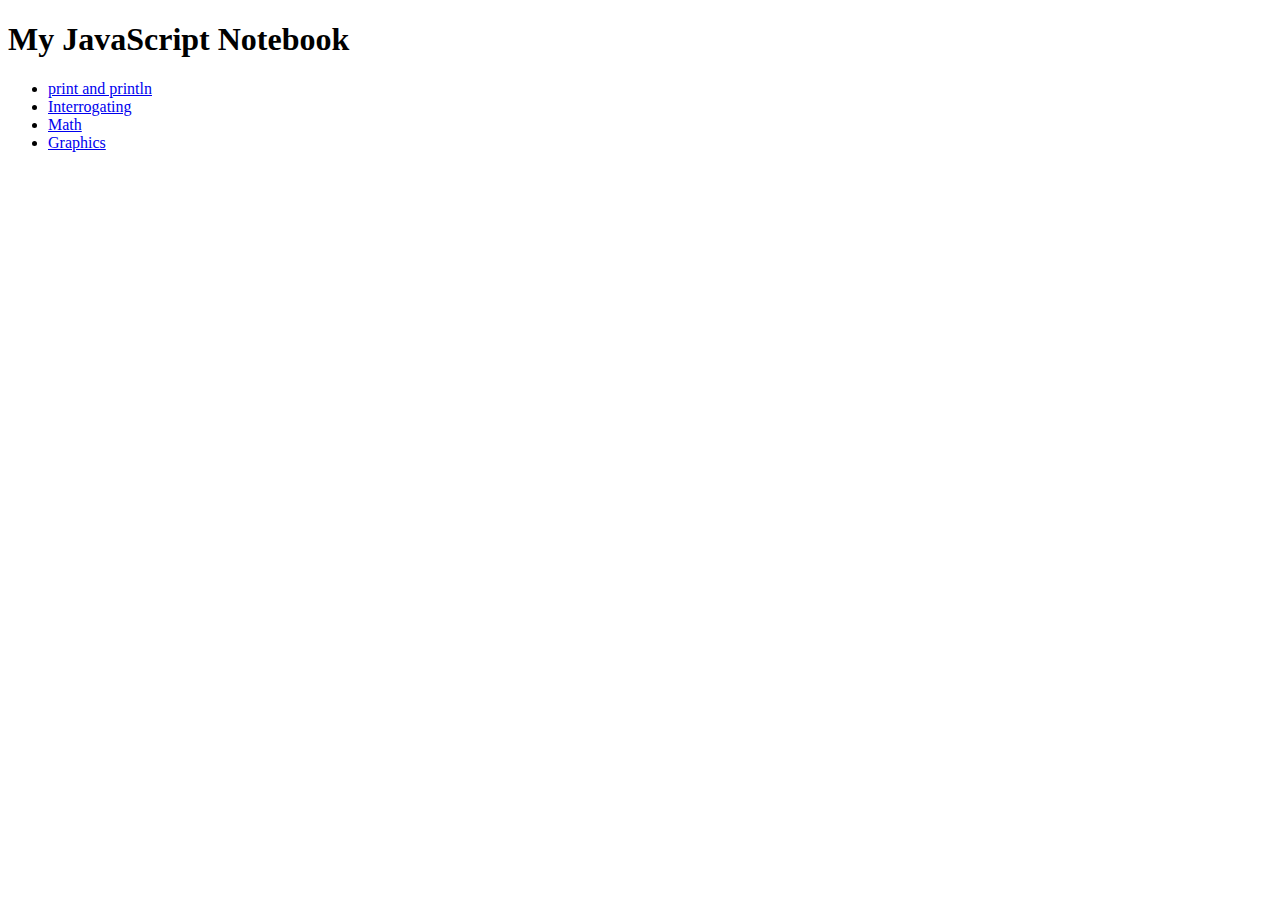
==== JSNotebook/index.html @ e5e2f930 "" ====
<!DOCTYPE html>
<html>
<head>
    <title>My JavaScript Notebook</title>
    <meta charset="UTF-8">
    <meta name="viewport" content="width=device-width, initial-scale=1.0">
    <link href="/jsnotebook/notebook.css" rel="stylesheet" type="text/css"/>
</head>
<body>
    <h1>My JavaScript Notebook</h1>
    <ul>
        <li><a href="print.html">print and println</a></li>
        <li><a href="interrogating.html">Interrogating</a></li>
        <li><a href="mathtriangle.html">Math</a></li>
        <li><a href="graphics.html">Graphics</a></li>
    </ul>
</body>
</html>
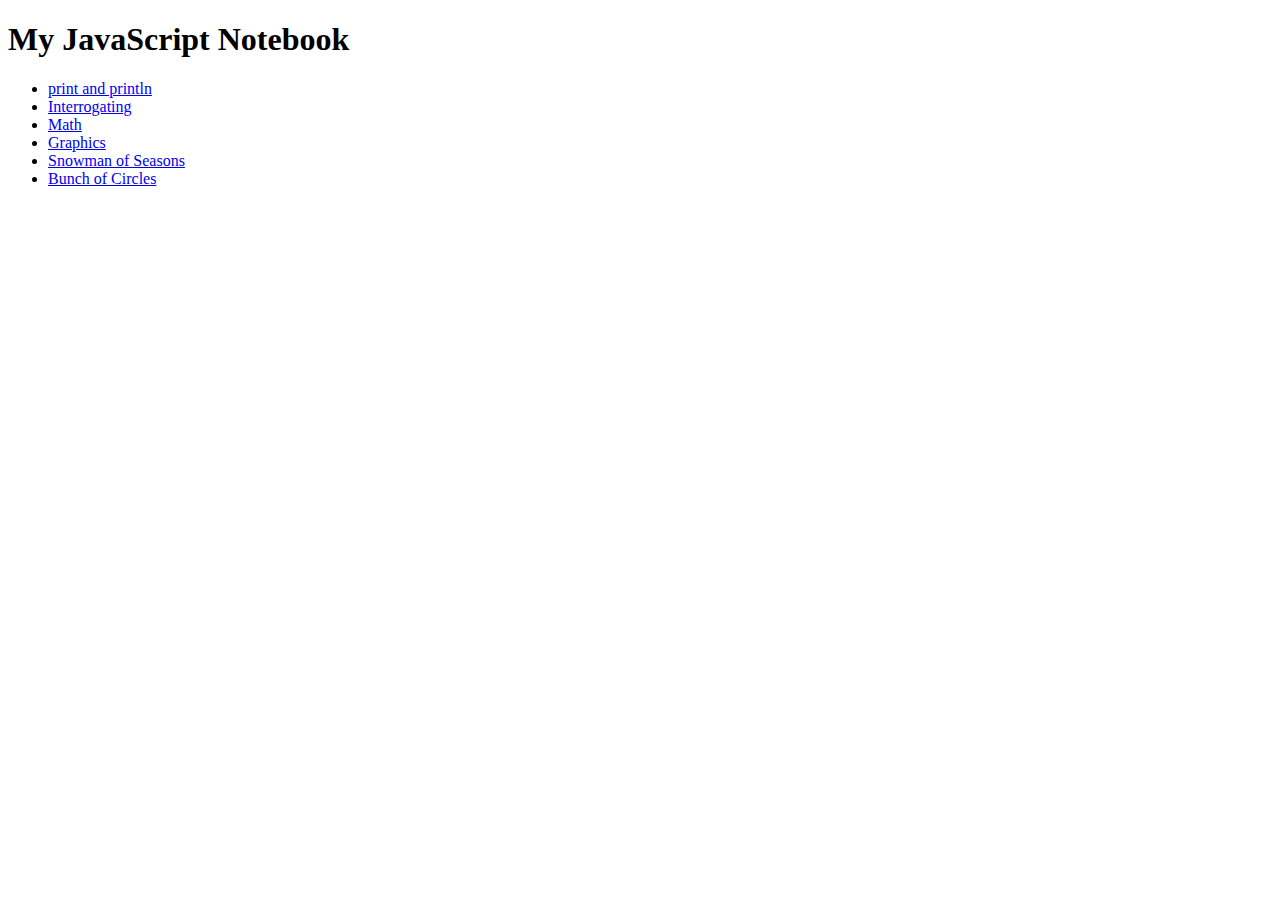
==== commit 89686998: "lots of work" ====
--- a/JSNotebook/index.html
+++ b/JSNotebook/index.html
@@ -13,6 +13,8 @@
         <li><a href="interrogating.html">Interrogating</a></li>
         <li><a href="mathtriangle.html">Math</a></li>
         <li><a href="graphics.html">Graphics</a></li>
+        <li><a href="snowman.html">Snowman of Seasons</a></li>
+        <li><a href="graphicsfor.html">Bunch of Circles</a></li>
     </ul>
 </body>
 </html>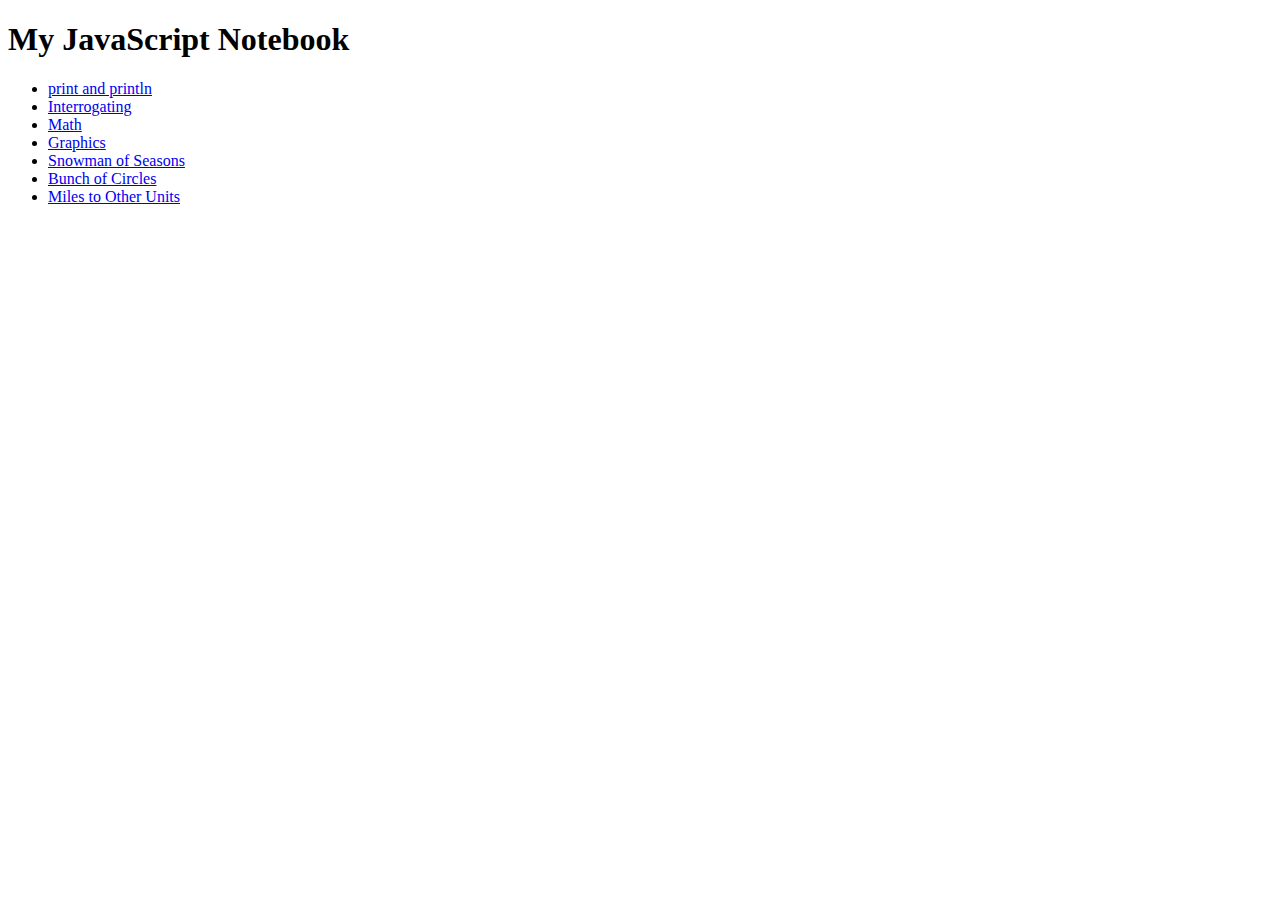
==== commit 3af078a8: "did it" ====
--- a/JSNotebook/index.html
+++ b/JSNotebook/index.html
@@ -15,6 +15,7 @@
         <li><a href="graphics.html">Graphics</a></li>
         <li><a href="snowman.html">Snowman of Seasons</a></li>
         <li><a href="graphicsfor.html">Bunch of Circles</a></li>
+        <li><a href="distance.html">Miles to Other Units</a></li>
     </ul>
 </body>
 </html>